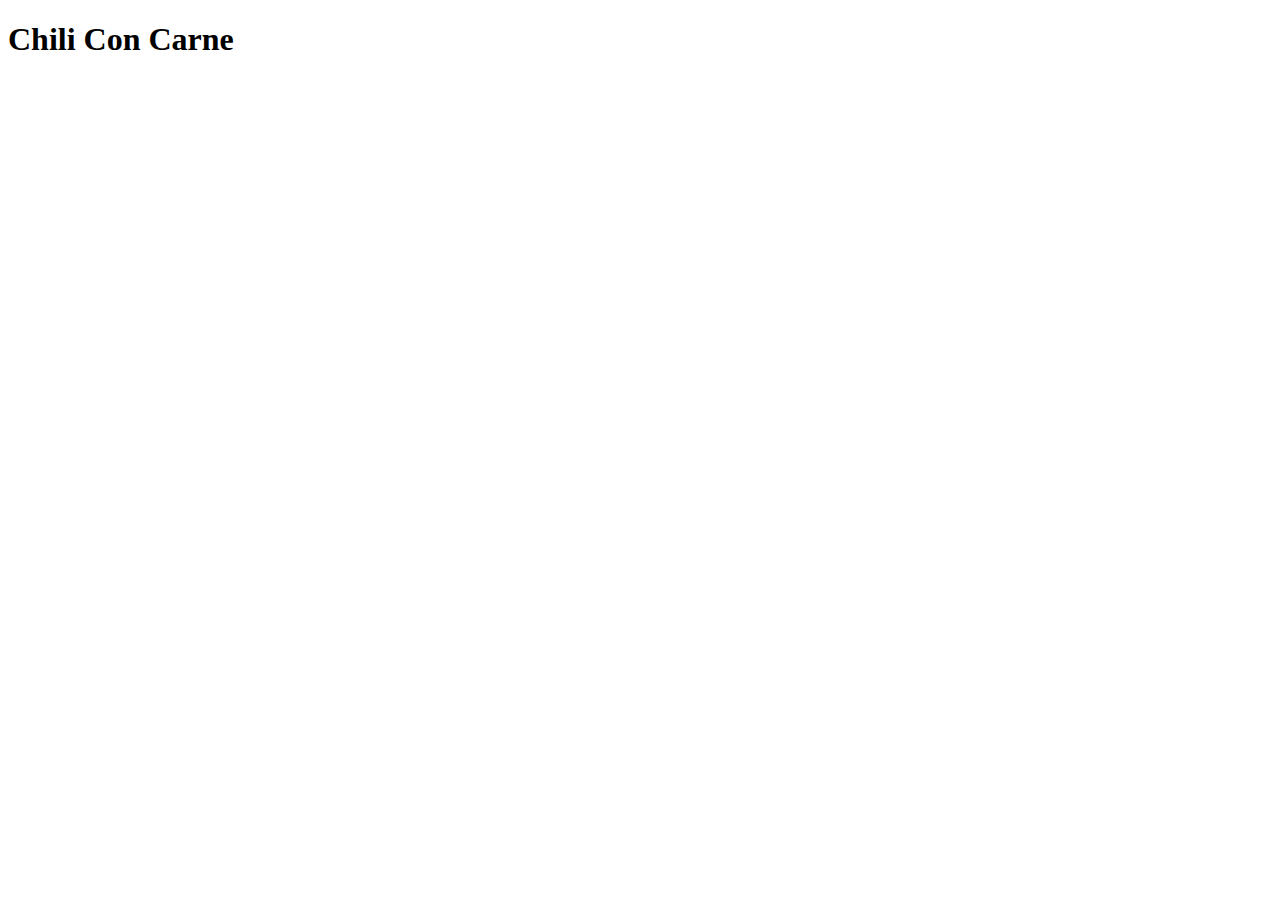
==== recipes/chiliconcarne.html @ 7c93c377 "Adding basic tags and links in index - adding title for recipes" ====
<!DOCTYPE html>
<html lang="en">
<head>
    <meta charset="UTF-8">
    <meta name="viewport" content="width=device-width, initial-scale=1.0">
    <title>Chili Con Carne</title>
</head>
<body>
    <h1>Chili Con Carne</h1>    
</body>
</html>
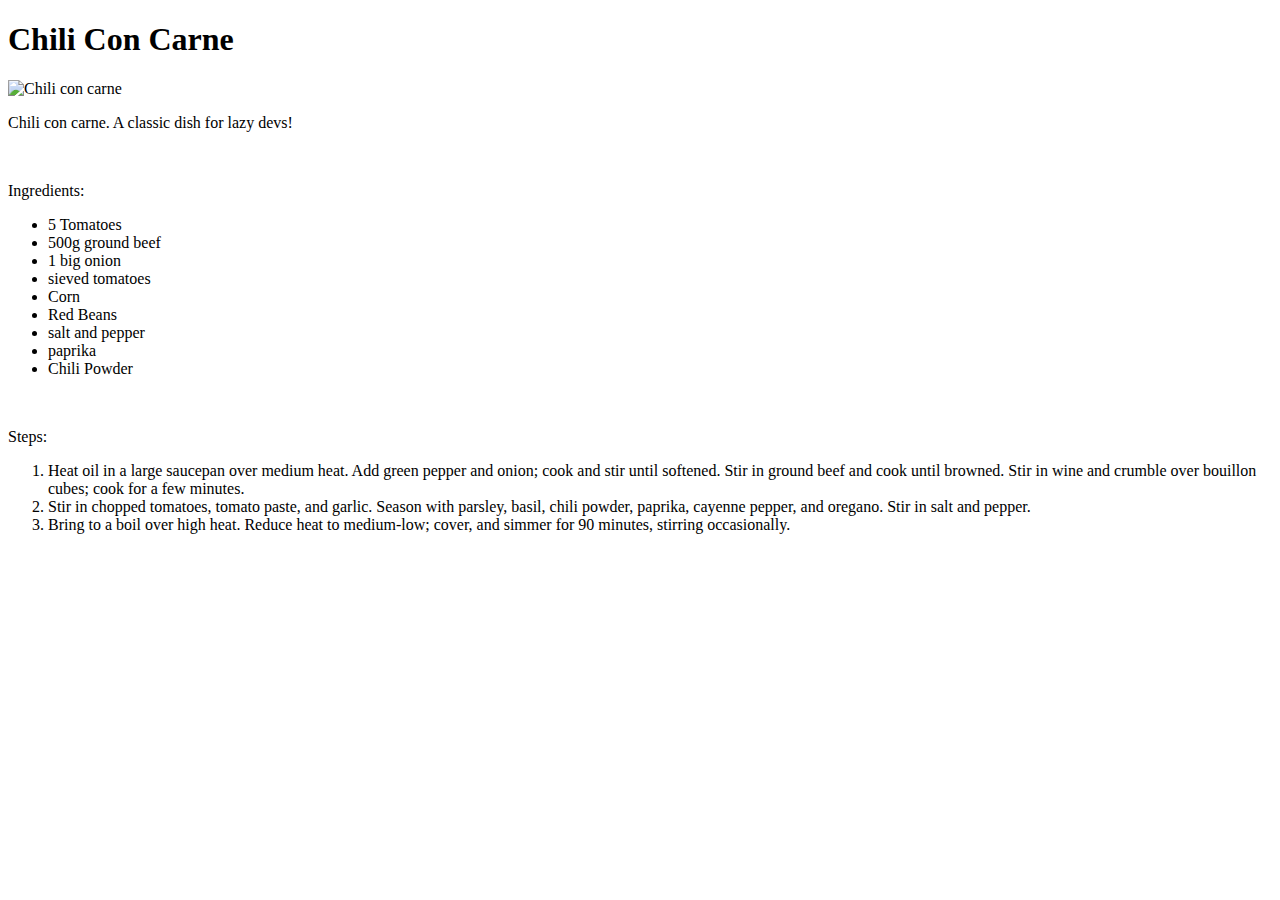
==== commit 8a23f9a9: "Editing page for chiliconcarne - adding Img, lists of steps and ingridients" ====
--- a/recipes/chiliconcarne.html
+++ b/recipes/chiliconcarne.html
@@ -6,6 +6,28 @@
     <title>Chili Con Carne</title>
 </head>
 <body>
-    <h1>Chili Con Carne</h1>    
+    <h1>Chili Con Carne</h1>
+    <img src="https://www.allrecipes.com/thmb/ahiLxf_lNhcomftAh87ya5l14KY=/0x512/filters:no_upscale():max_bytes(150000):strip_icc():format(webp)/89993-award-winning-chili-con-carne-ddmfs-3x4-4e3a48f5505a4c998415c261507b0a76.jpg" alt="Chili con carne">
+    <p>Chili con carne. A classic dish for lazy devs!</p>
+    <br>
+    <p>Ingredients:</p>
+    <ul>
+        <li>5 Tomatoes</li>
+        <li>500g ground beef</li>
+        <li>1 big onion</li>
+        <li>sieved tomatoes</li>
+        <li>Corn</li>
+        <li>Red Beans</li>
+        <li>salt and pepper</li>
+        <li>paprika</li>
+        <li>Chili Powder</li>
+    </ul>
+    <br>
+    <p>Steps:</p>
+    <ol>
+        <li>Heat oil in a large saucepan over medium heat. Add green pepper and onion; cook and stir until softened. Stir in ground beef and cook until browned. Stir in wine and crumble over bouillon cubes; cook for a few minutes.</li>
+        <li>Stir in chopped tomatoes, tomato paste, and garlic. Season with parsley, basil, chili powder, paprika, cayenne pepper, and oregano. Stir in salt and pepper.</li>
+        <li>Bring to a boil over high heat. Reduce heat to medium-low; cover, and simmer for 90 minutes, stirring occasionally.</li>
+    </ol>    
 </body>
 </html>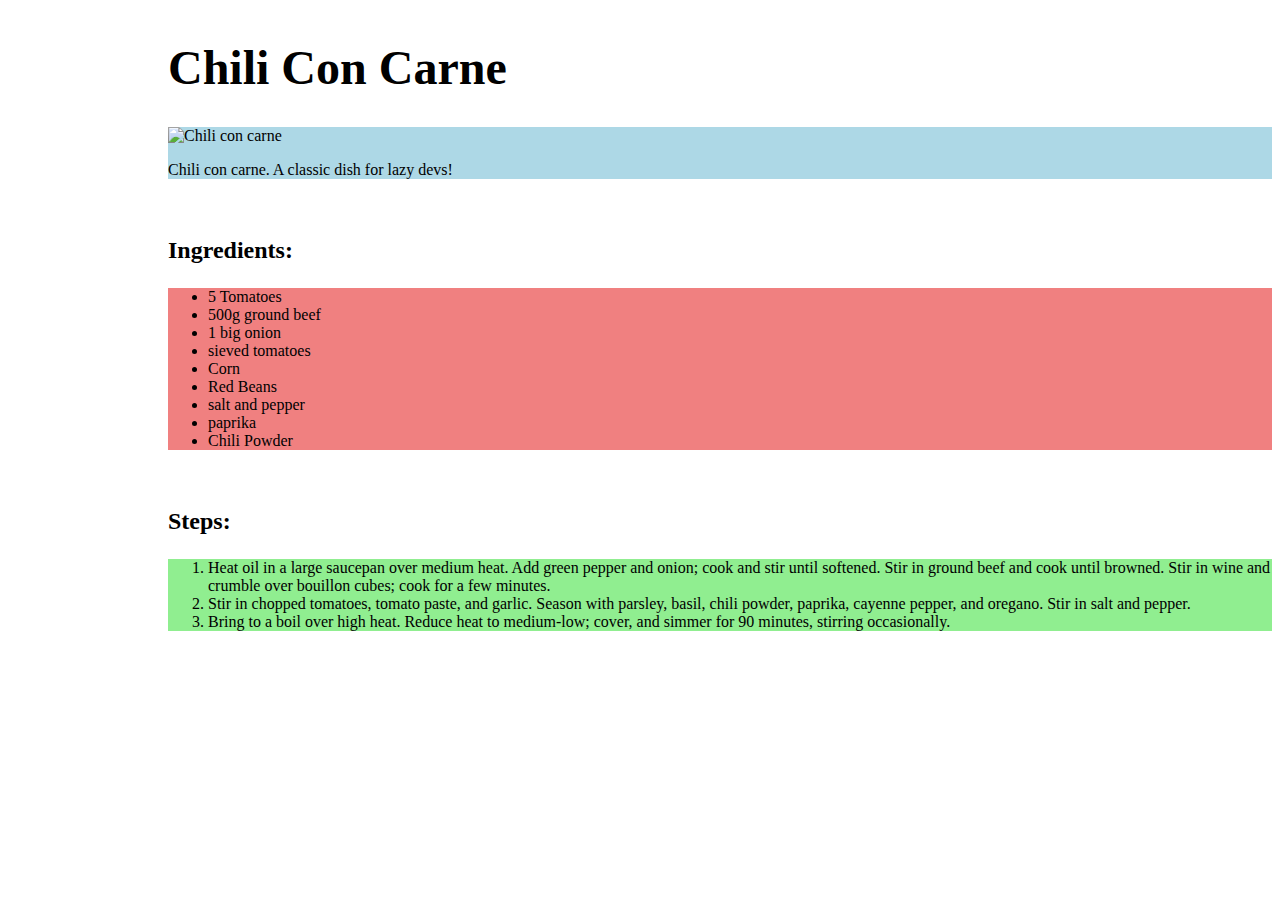
==== commit 3deac3d2: "Add styles to odin recipes - basic styles for training" ====
--- a/recipes/chiliconcarne.html
+++ b/recipes/chiliconcarne.html
@@ -4,11 +4,14 @@
     <meta charset="UTF-8">
     <meta name="viewport" content="width=device-width, initial-scale=1.0">
     <title>Chili Con Carne</title>
+    <link rel="stylesheet" href="../style.css">
 </head>
 <body>
     <h1>Chili Con Carne</h1>
+    <div class="img_container">
     <img src="https://www.allrecipes.com/thmb/ahiLxf_lNhcomftAh87ya5l14KY=/0x512/filters:no_upscale():max_bytes(150000):strip_icc():format(webp)/89993-award-winning-chili-con-carne-ddmfs-3x4-4e3a48f5505a4c998415c261507b0a76.jpg" alt="Chili con carne">
-    <p>Chili con carne. A classic dish for lazy devs!</p>
+    <p class="img_description">Chili con carne. A classic dish for lazy devs!</p>
+    </div>
     <br>
     <p>Ingredients:</p>
     <ul>
--- a/style.css
+++ b/style.css
@@ -0,0 +1,35 @@
+html {
+    display: flex;
+    margin-left: 10rem;;
+}
+
+h1 {
+    font-size: 3rem;
+}
+
+img {
+    width: 400px;
+    height: auto;
+}
+
+.img_container {
+    background-color: lightblue;
+}
+
+.img_description {
+    font-size: 1em;
+    font-weight: 100;
+}
+
+ul {
+    background-color: lightcoral;
+}
+
+ol {
+    background-color: lightgreen;
+}
+
+p {
+    font-weight: bold;
+    font-size: 1.5em;    
+}